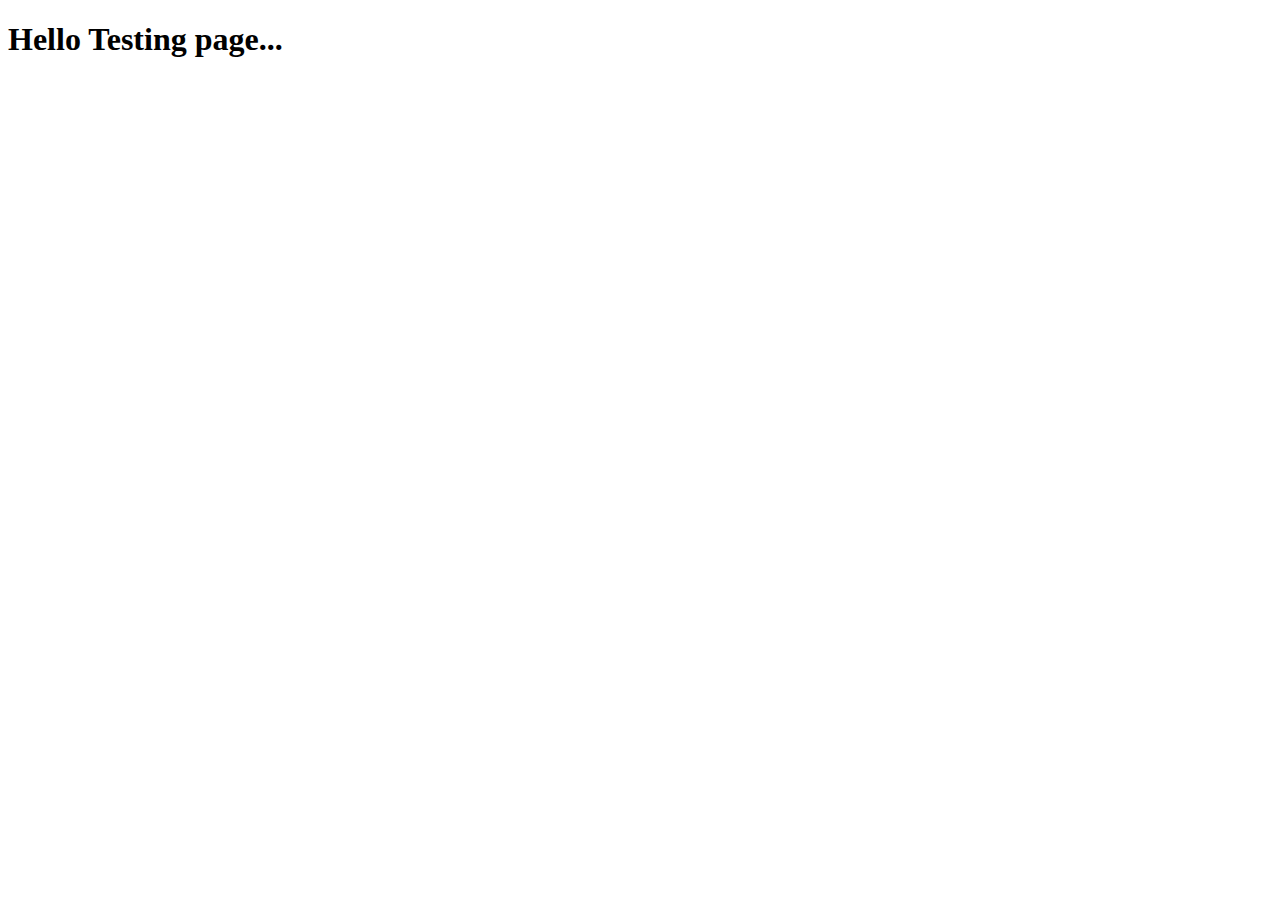
==== home.html @ 26d8fc7c "Add Home Page" ====
<!DOCTYPE html>
<html lang="en">
  <head>
    <meta charset="UTF-8" />
    <meta http-equiv="X-UA-Compatible" content="IE=edge" />
    <meta name="viewport" content="width=device-width, initial-scale=1.0" />
    <title>Document</title>
  </head>
  <body>
    <h1>Hello Testing page...</h1>
  </body>
</html>
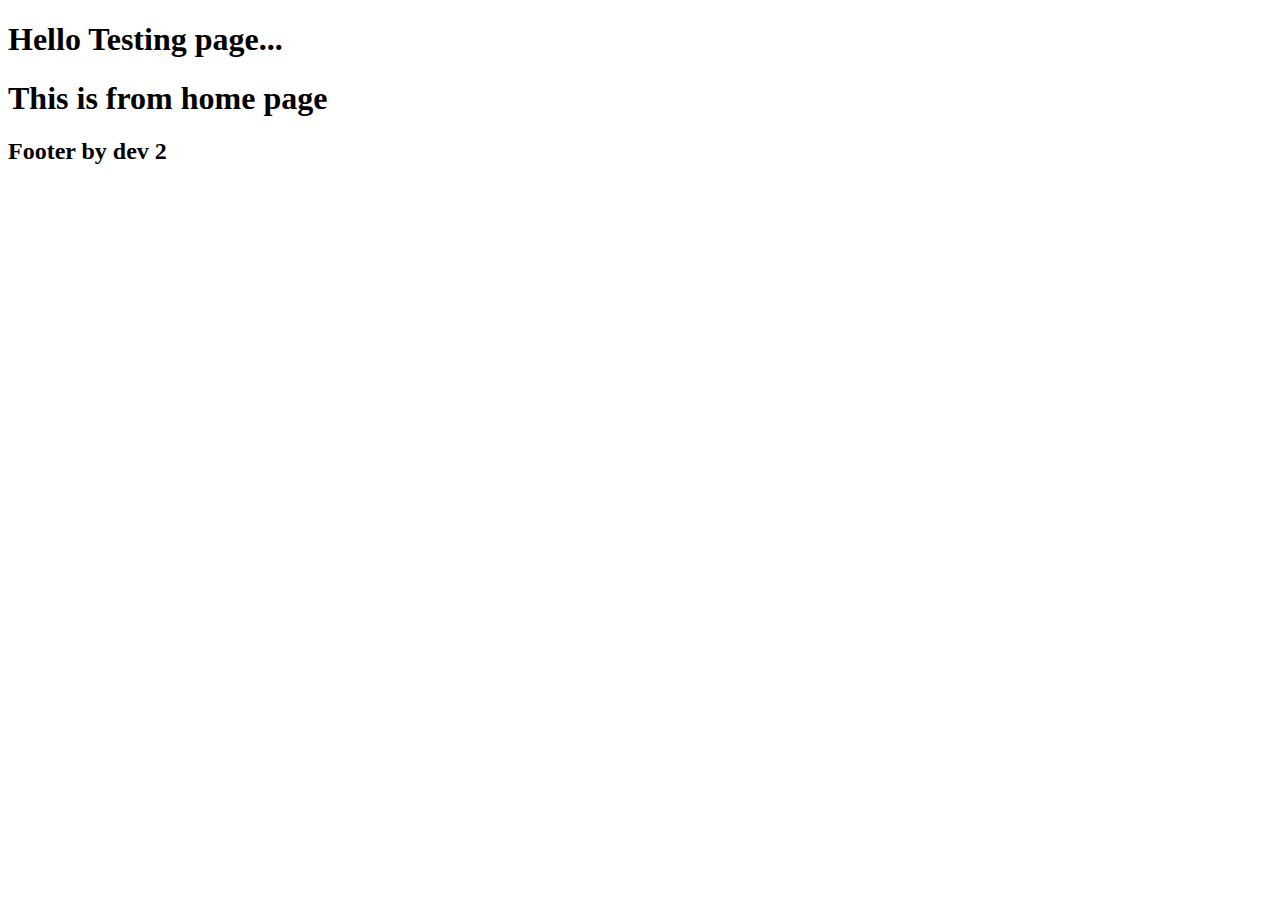
==== commit 52fa1194: "dev2 -footer" ====
--- a/home.html
+++ b/home.html
@@ -8,5 +8,10 @@
   </head>
   <body>
     <h1>Hello Testing page...</h1>
+    <h1>This is from home page</h1>
+
+    <footer>
+      <h2>Footer by dev 2</h2>
+    </footer>
   </body>
 </html>
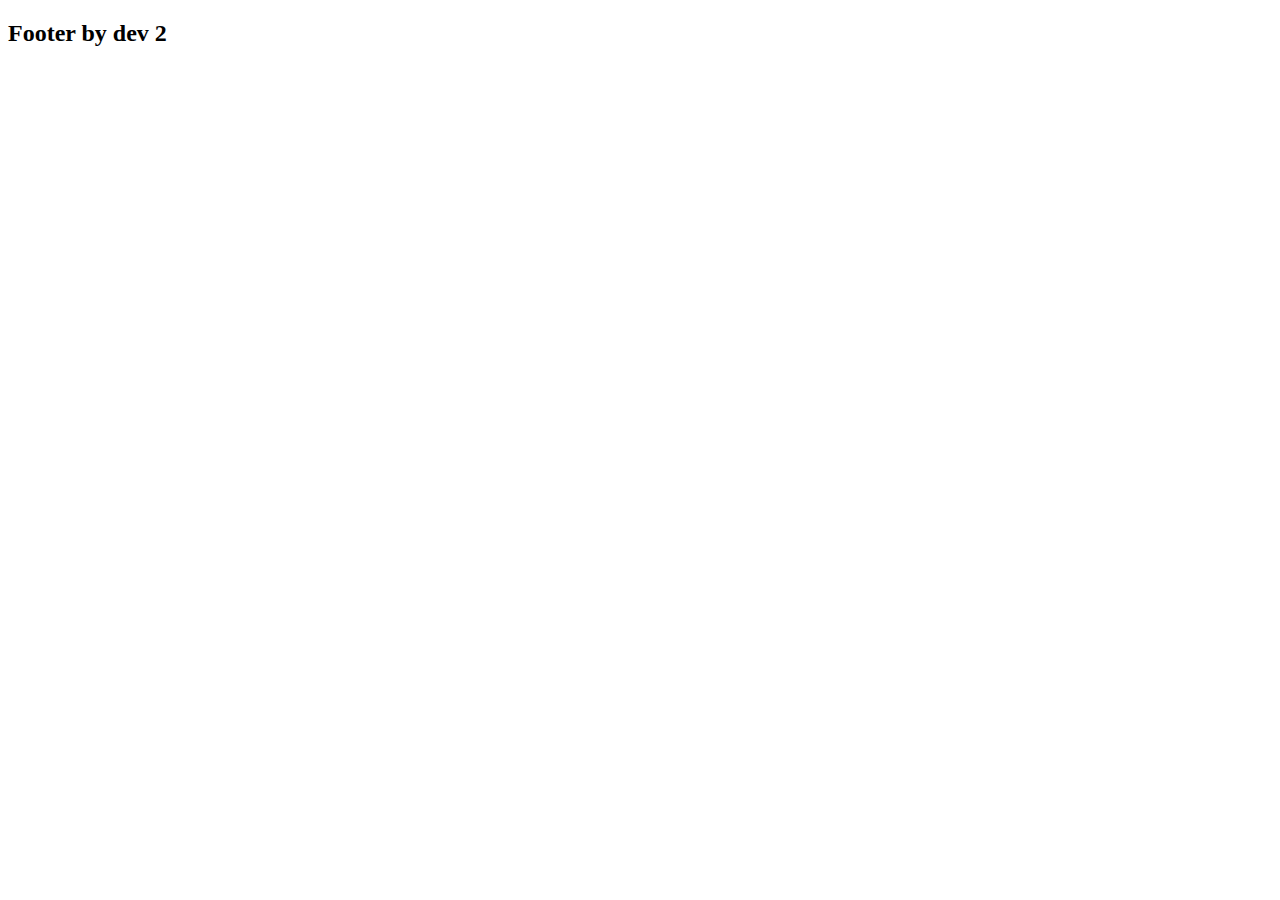
==== commit 2387b969: "Changes home-page" ====
--- a/home.html
+++ b/home.html
@@ -7,9 +7,6 @@
     <title>Document</title>
   </head>
   <body>
-    <h1>Hello Testing page...</h1>
-    <h1>This is from home page</h1>
-
     <footer>
       <h2>Footer by dev 2</h2>
     </footer>
